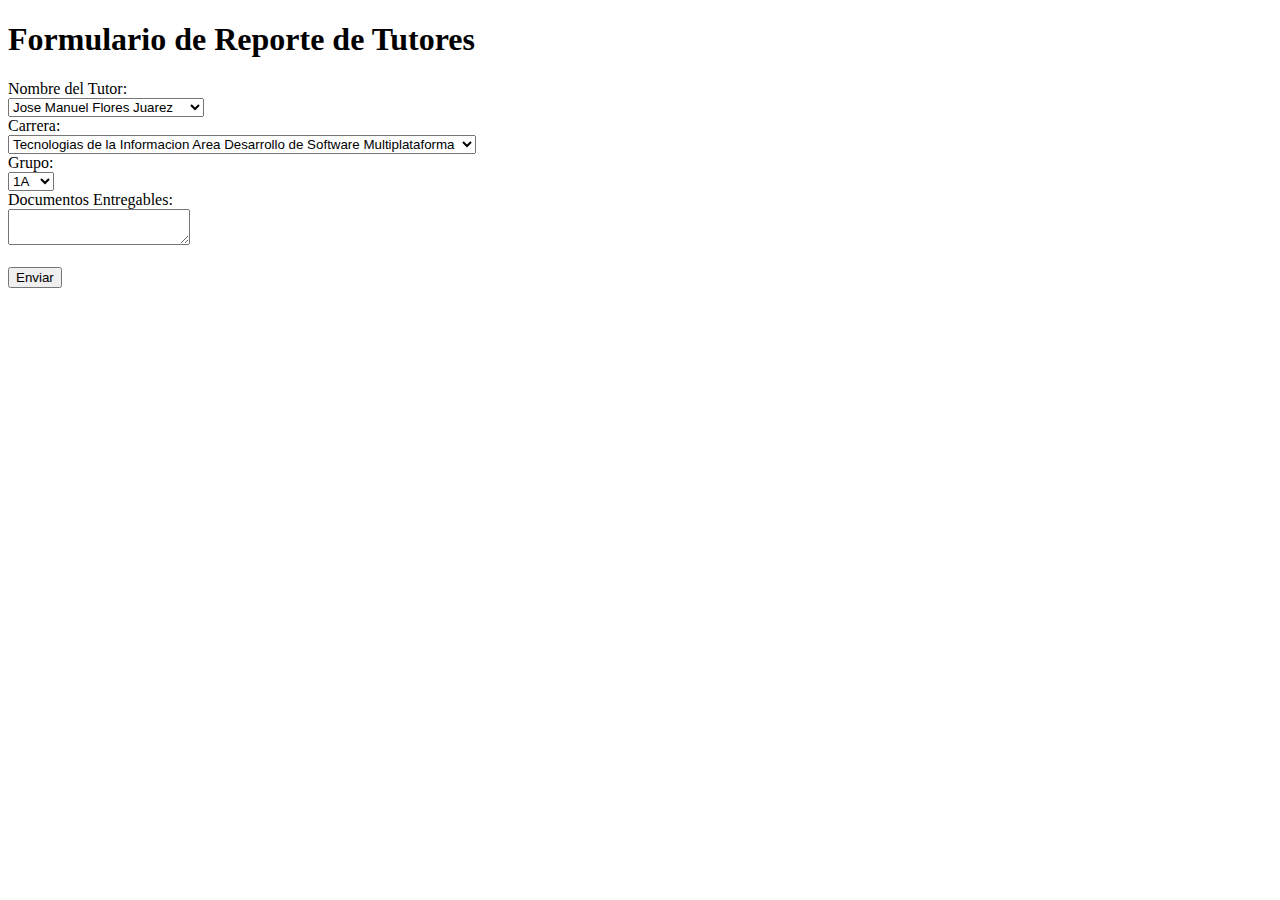
==== templates/index.html @ 7587b701 "first commit" ====
<!DOCTYPE html>
<html lang="en">
<head>
    <meta charset="UTF-8">
    <meta name="viewport" content="width=device-width, initial-scale=1.0">
    <title>Formulario de Reporte de Tutores</title>
</head>
<body>
    <h1>Formulario de Reporte de Tutores</h1>
    <form action="/submit" method="POST">

        
        <label for="tutor">Nombre del Tutor:</label><br>
        <select id="profe" name="Profes">
            <option value="Profe0">Jose Manuel Flores Juarez</option>
            <option value="Profe1">Diana Lizeth Ahuatzi Reyes</option>
            <option value="Profe2">Alfredo Garcia Ruiz</option>
            <option value="Profe3">Elizabeth Cortes Ramos</option>
            <option value="Profe4">Maricela Gress Roldan</option>
            <option value="Profe5">Jose Marin Rugerio Atriano</option>
            <option value="Profe6">Sonia Lopez Rodriguez</option>
            <option value="Profe7">Margarita Lima Esteban</option>
            <option value="Profe8">Juan Gabriel Valencia Muñoz</option>
            <option value="Profe9">Miguel Torreon Hernandez</option>
            <option value="Profe10">Francisco Lopez Briones</option>
            <option value="Profe11">Aldo Giovani Luria Garcia</option>

        </select><br>

        <label for="major">Carrera:</label><br>
        <select id="major" name="major">
            <option value="tsu0">Tecnologias de la Informacion Area Desarrollo de Software Multiplataforma</option>
            <option value="tsu1">Tecnologias de la Informacion Area Infraestructura de Redes Digitales</option>
            <option value="tsu2">Tecnologias de la Informacion Area Entornos Virtuales y Negocios Digitales</option>
            <option value="tsu1">Ingenieria en Desarrollo y Gestion de Software</option>
            <option value="tsu2">Ingenieria en Redes Inteligentes y Ciberseguridad</option>
            <option value="tsu3">Ingenieria en Entornos Virtuales y Negocios Digitales</option>

        </select><br>

        <label for="grupo">Grupo:</label><br>
        <select id="major" name="major">
            <option value="grupo0">1A</option>
            <option value="grupo1">1B</option>
            <option value="grupo2">2A</option>
            <option value="grupo3">2B</option>
            <option value="grupo4">3A</option>
            <option value="grupo5">3B</option>
            <option value="grupo6">4A</option>
            <option value="grupo7">4B</option>
            <option value="grupo8">5A</option>
            <option value="grupo9">5B</option>
            <option value="grupo10">7A</option>
            <option value="grupo11">7B</option>
            <option value="grupo12">8A</option>
            <option value="grupo13">8B</option>
            <option value="grupo14">9A</option>
            <option value="grupo15">9B</option>
            <option value="grupo16">10A</option>
            <option value="grupo16">10B</option>
        </select><br>

        <label for="documentos">Documentos Entregables:</label><br>
        <textarea id="documentos" name="documentos"></textarea><br><br>

        <input type="submit" value="Enviar">
    </form>
</body>
</html>
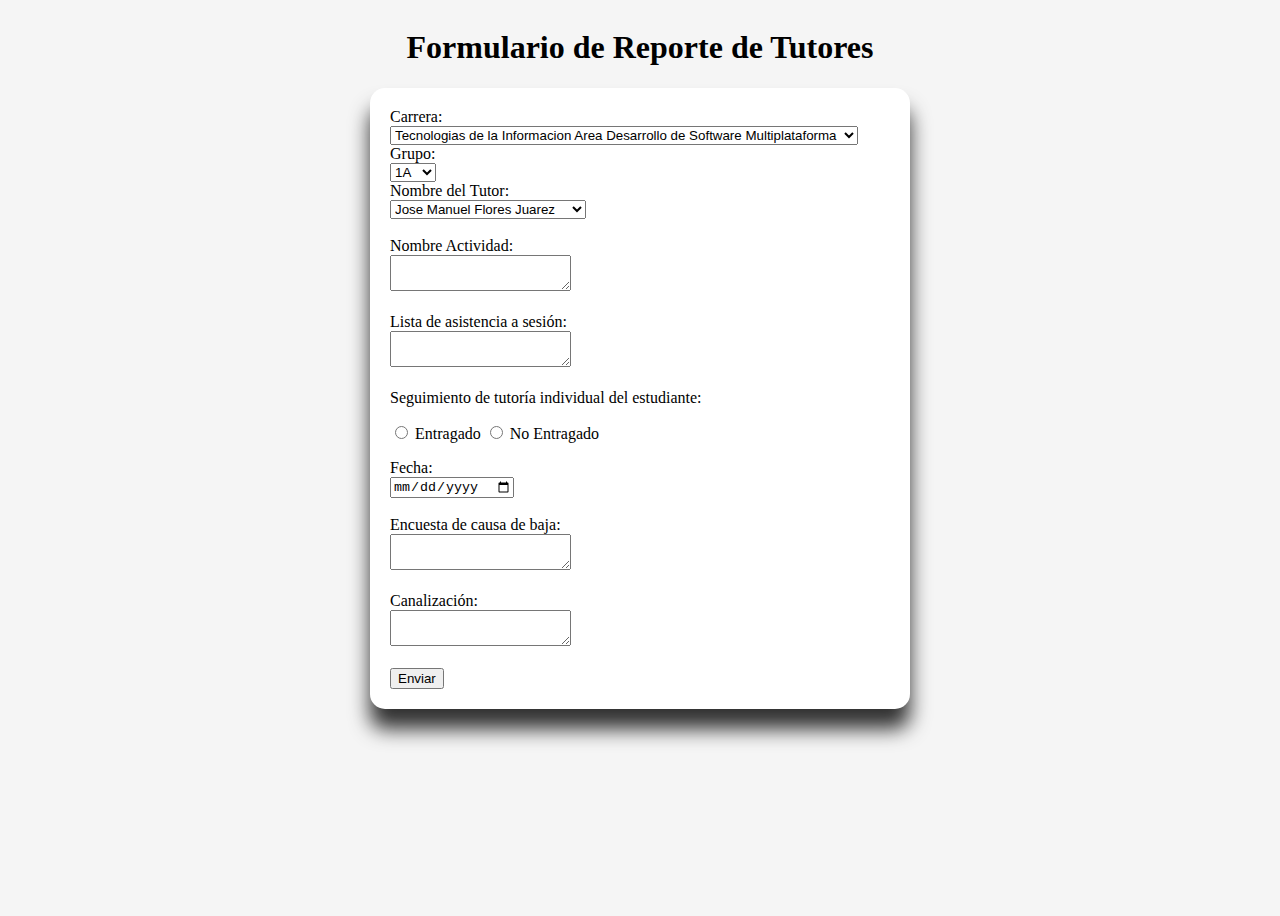
==== commit b9fc6812: "01 adding Data Base and finish form" ====
--- a/templates/index.html
+++ b/templates/index.html
@@ -4,28 +4,34 @@
     <meta charset="UTF-8">
     <meta name="viewport" content="width=device-width, initial-scale=1.0">
     <title>Formulario de Reporte de Tutores</title>
+    <Style>
+        body {
+            display: flex;
+            flex-direction: column;
+            min-height: 100vh;
+            background-color:whitesmoke;
+        }
+        .form-container {
+            background-color: #fff;
+            padding: 20px;
+            border-radius: 15px;
+            max-width: 500px;
+            margin: auto;
+            box-shadow: 0 20px 20px rgba(0, 0, 0, 0.8);
+        }
+
+        .form-container .form-group label {
+            font-weight: bold;
+        }
+    </Style>
 </head>
 <body>
-    <h1>Formulario de Reporte de Tutores</h1>
+    <center>
+        <h1>Formulario de Reporte de Tutores</h1>
+    </center>
     <form action="/submit" method="POST">
+        <div class="form-container">
 
-        
-        <label for="tutor">Nombre del Tutor:</label><br>
-        <select id="profe" name="Profes">
-            <option value="Profe0">Jose Manuel Flores Juarez</option>
-            <option value="Profe1">Diana Lizeth Ahuatzi Reyes</option>
-            <option value="Profe2">Alfredo Garcia Ruiz</option>
-            <option value="Profe3">Elizabeth Cortes Ramos</option>
-            <option value="Profe4">Maricela Gress Roldan</option>
-            <option value="Profe5">Jose Marin Rugerio Atriano</option>
-            <option value="Profe6">Sonia Lopez Rodriguez</option>
-            <option value="Profe7">Margarita Lima Esteban</option>
-            <option value="Profe8">Juan Gabriel Valencia Muñoz</option>
-            <option value="Profe9">Miguel Torreon Hernandez</option>
-            <option value="Profe10">Francisco Lopez Briones</option>
-            <option value="Profe11">Aldo Giovani Luria Garcia</option>
-
-        </select><br>
 
         <label for="major">Carrera:</label><br>
         <select id="major" name="major">
@@ -35,8 +41,8 @@
             <option value="tsu1">Ingenieria en Desarrollo y Gestion de Software</option>
             <option value="tsu2">Ingenieria en Redes Inteligentes y Ciberseguridad</option>
             <option value="tsu3">Ingenieria en Entornos Virtuales y Negocios Digitales</option>
-
-        </select><br>
+        </select>
+        <br>
 
         <label for="grupo">Grupo:</label><br>
         <select id="major" name="major">
@@ -58,12 +64,48 @@
             <option value="grupo15">9B</option>
             <option value="grupo16">10A</option>
             <option value="grupo16">10B</option>
-        </select><br>
+        </select>
+        <br>
 
-        <label for="documentos">Documentos Entregables:</label><br>
+        <label for="tutor">Nombre del Tutor:</label><br>
+        <select id="profe" name="Profes">
+            <option value="Profe0">Jose Manuel Flores Juarez</option>
+            <option value="Profe1">Diana Lizeth Ahuatzi Reyes</option>
+            <option value="Profe2">Alfredo Garcia Ruiz</option>
+            <option value="Profe3">Elizabeth Cortes Ramos</option>
+            <option value="Profe4">Maricela Gress Roldan</option>
+            <option value="Profe5">Jose Marin Rugerio Atriano</option>
+            <option value="Profe6">Sonia Lopez Rodriguez</option>
+            <option value="Profe7">Margarita Lima Esteban</option>
+            <option value="Profe8">Juan Gabriel Valencia Muñoz</option>
+            <option value="Profe9">Miguel Torreon Hernandez</option>
+            <option value="Profe10">Francisco Lopez Briones</option>
+            <option value="Profe11">Aldo Giovani Luria Garcia</option>
+        </select>
+        <br><br>
+
+        <label for="documentos">Nombre Actividad:</label><br>
+        <textarea id="documentos" name="documentos"></textarea><br><br>
+        <label for="documentos">Lista de asistencia a sesión:</label><br>
+        <textarea id="documentos" name="documentos"></textarea><br><br>
+
+        <label for="documentos">Seguimiento de tutoría individual del estudiante:</label><br>
+        <p>
+            <input type="radio" name="hm" value="h"> Entragado
+            <input type="radio" name="hm" value="m"> No Entragado
+        </p>
+
+        <label for="documentos">Fecha:</label><br>
+        <input type="date" name="fecha"><br><br>
+
+        <label for="documentos">Encuesta de causa de baja:</label><br>
+        <textarea id="documentos" name="documentos"></textarea><br><br>
+
+        <label for="documentos">Canalización:</label><br>
         <textarea id="documentos" name="documentos"></textarea><br><br>
 
         <input type="submit" value="Enviar">
+        </div>
     </form>
 </body>
 </html>
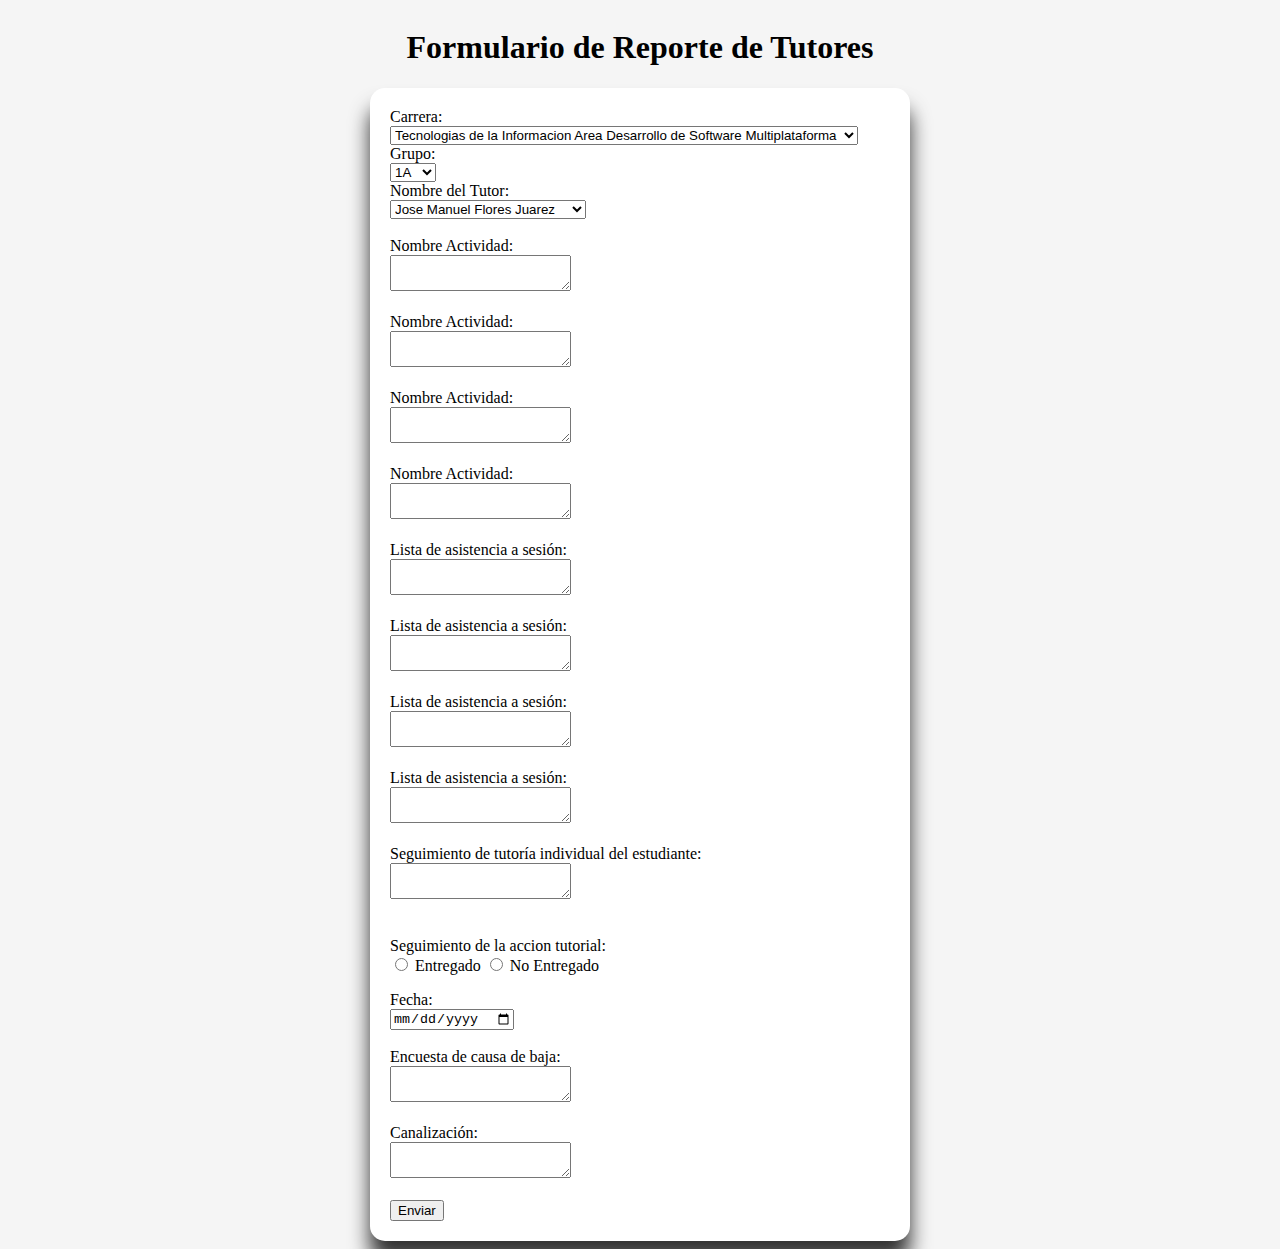
==== commit 6a9b1bb3: "03 Solving DataBase and Adding table" ====
--- a/templates/index.html
+++ b/templates/index.html
@@ -33,19 +33,19 @@
         <div class="form-container">
 
 
-        <label for="major">Carrera:</label><br>
-        <select id="major" name="major">
+        <label for="carrera">Carrera:</label><br>
+        <select id="carrera" name="carrera">
             <option value="tsu0">Tecnologias de la Informacion Area Desarrollo de Software Multiplataforma</option>
             <option value="tsu1">Tecnologias de la Informacion Area Infraestructura de Redes Digitales</option>
             <option value="tsu2">Tecnologias de la Informacion Area Entornos Virtuales y Negocios Digitales</option>
-            <option value="tsu1">Ingenieria en Desarrollo y Gestion de Software</option>
-            <option value="tsu2">Ingenieria en Redes Inteligentes y Ciberseguridad</option>
-            <option value="tsu3">Ingenieria en Entornos Virtuales y Negocios Digitales</option>
+            <option value="tsu3">Ingenieria en Desarrollo y Gestion de Software</option>
+            <option value="tsu4">Ingenieria en Redes Inteligentes y Ciberseguridad</option>
+            <option value="tsu5">Ingenieria en Entornos Virtuales y Negocios Digitales</option>
         </select>
         <br>
 
         <label for="grupo">Grupo:</label><br>
-        <select id="major" name="major">
+        <select id="grupo" name="grupo">
             <option value="grupo0">1A</option>
             <option value="grupo1">1B</option>
             <option value="grupo2">2A</option>
@@ -56,19 +56,21 @@
             <option value="grupo7">4B</option>
             <option value="grupo8">5A</option>
             <option value="grupo9">5B</option>
-            <option value="grupo10">7A</option>
-            <option value="grupo11">7B</option>
-            <option value="grupo12">8A</option>
-            <option value="grupo13">8B</option>
-            <option value="grupo14">9A</option>
-            <option value="grupo15">9B</option>
-            <option value="grupo16">10A</option>
-            <option value="grupo16">10B</option>
+            <option value="grupo10">6A</option>
+            <option value="grupo11">6B</option>
+            <option value="grupo12">7A</option>
+            <option value="grupo13">7B</option>
+            <option value="grupo14">8A</option>
+            <option value="grupo15">8B</option>
+            <option value="grupo16">9A</option>
+            <option value="grupo17">9B</option>
+            <option value="grupo18">10A</option>
+            <option value="grupo19">10B</option>
         </select>
         <br>
 
         <label for="tutor">Nombre del Tutor:</label><br>
-        <select id="profe" name="Profes">
+        <select id="tutor" name="tutor">
             <option value="Profe0">Jose Manuel Flores Juarez</option>
             <option value="Profe1">Diana Lizeth Ahuatzi Reyes</option>
             <option value="Profe2">Alfredo Garcia Ruiz</option>
@@ -86,26 +88,42 @@
 
         <label for="documentos">Nombre Actividad:</label><br>
         <textarea id="documentos" name="documentos"></textarea><br><br>
-        <label for="documentos">Lista de asistencia a sesión:</label><br>
-        <textarea id="documentos" name="documentos"></textarea><br><br>
+        <label for="documentos">Nombre Actividad:</label><br>
+        <textarea id="documentos" name="documentos2"></textarea><br><br>
+        <label for="documentos">Nombre Actividad:</label><br>
+        <textarea id="documentos" name="documentos3"></textarea><br><br>
+        <label for="documentos">Nombre Actividad:</label><br>
+        <textarea id="documentos" name="documentos4"></textarea><br><br>
 
-        <label for="documentos">Seguimiento de tutoría individual del estudiante:</label><br>
+        <label for="asistencia">Lista de asistencia a sesión:</label><br>
+        <textarea id="asistencia" name="asistencia"></textarea><br><br>
+        <label for="asistencia">Lista de asistencia a sesión:</label><br>
+        <textarea id="asistencia" name="asistencia2"></textarea><br><br>
+        <label for="asistencia">Lista de asistencia a sesión:</label><br>
+        <textarea id="asistencia" name="asistencia3"></textarea><br><br>
+        <label for="asistencia">Lista de asistencia a sesión:</label><br>
+        <textarea id="asistencia" name="asistencia4"></textarea><br><br>
+
+        <label for="seguimiento">Seguimiento de tutoría individual del estudiante:</label><br>
+        <textarea id="nombres" name="nombres"></textarea><br><br>
         <p>
-            <input type="radio" name="hm" value="h"> Entragado
-            <input type="radio" name="hm" value="m"> No Entragado
+            <label for="seguimiento">Seguimiento de la accion tutorial:</label><br>
+            <input type="radio" name="seguimiento" value="1"> Entregado
+            <input type="radio" name="seguimiento" value="0"> No Entregado
         </p>
 
-        <label for="documentos">Fecha:</label><br>
+        <label for="fecha">Fecha:</label><br>
         <input type="date" name="fecha"><br><br>
 
-        <label for="documentos">Encuesta de causa de baja:</label><br>
-        <textarea id="documentos" name="documentos"></textarea><br><br>
-
-        <label for="documentos">Canalización:</label><br>
-        <textarea id="documentos" name="documentos"></textarea><br><br>
+        <label for="causa_baja">Encuesta de causa de baja:</label><br>
+        <textarea id="causa_baja" name="causa_baja"></textarea><br><br>
+        
+        <label for="canalizacion">Canalización:</label><br>
+        <textarea id="canalizacion" name="canalizacion"></textarea><br><br>
+        
 
         <input type="submit" value="Enviar">
         </div>
     </form>
 </body>
-</html>
+</html>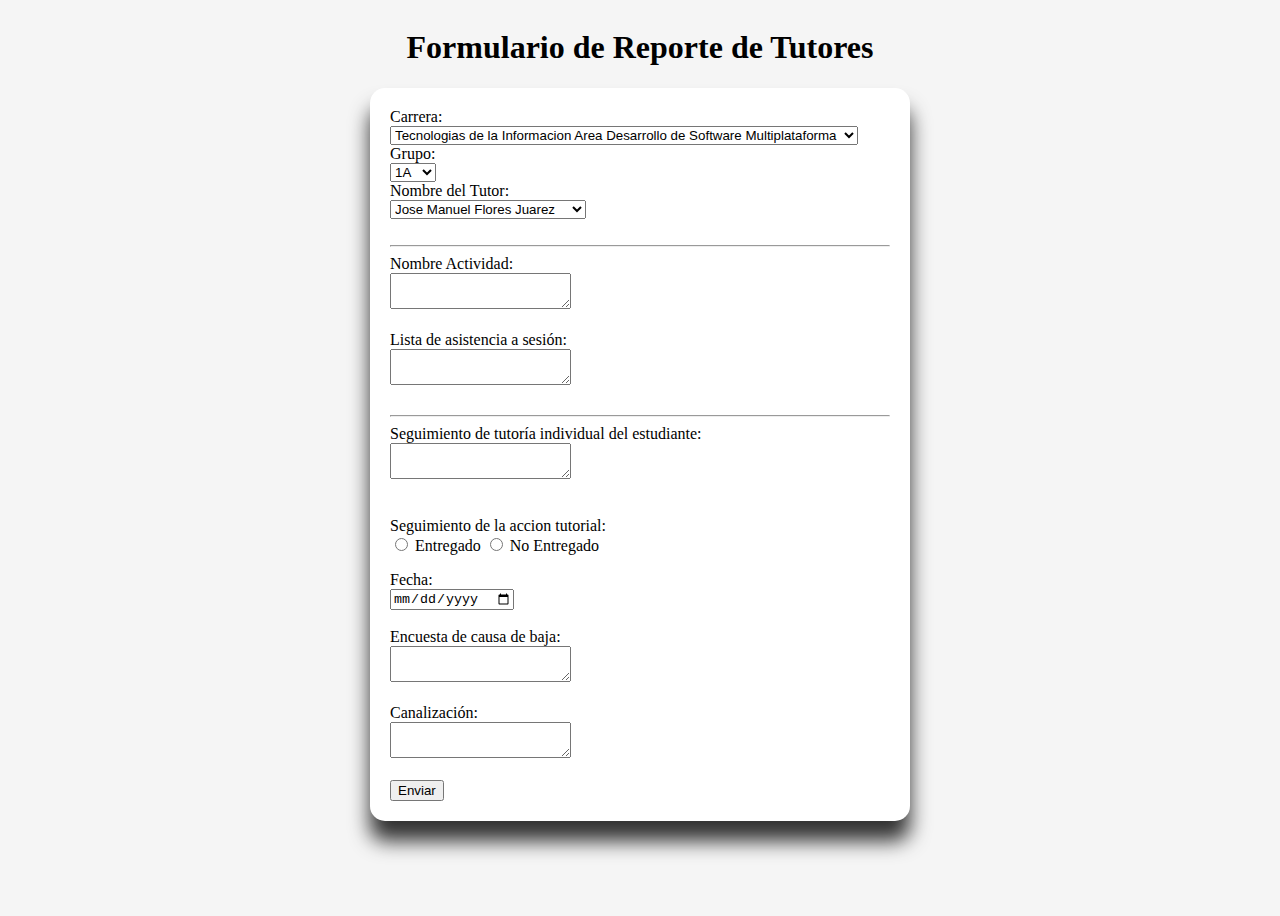
==== commit 20c3d61f: "05 redesign Data Base" ====
--- a/templates/index.html
+++ b/templates/index.html
@@ -86,26 +86,19 @@
         </select>
         <br><br>
 
+        <hr>
+
         <label for="documentos">Nombre Actividad:</label><br>
         <textarea id="documentos" name="documentos"></textarea><br><br>
-        <label for="documentos">Nombre Actividad:</label><br>
-        <textarea id="documentos" name="documentos2"></textarea><br><br>
-        <label for="documentos">Nombre Actividad:</label><br>
-        <textarea id="documentos" name="documentos3"></textarea><br><br>
-        <label for="documentos">Nombre Actividad:</label><br>
-        <textarea id="documentos" name="documentos4"></textarea><br><br>
 
         <label for="asistencia">Lista de asistencia a sesión:</label><br>
         <textarea id="asistencia" name="asistencia"></textarea><br><br>
-        <label for="asistencia">Lista de asistencia a sesión:</label><br>
-        <textarea id="asistencia" name="asistencia2"></textarea><br><br>
-        <label for="asistencia">Lista de asistencia a sesión:</label><br>
-        <textarea id="asistencia" name="asistencia3"></textarea><br><br>
-        <label for="asistencia">Lista de asistencia a sesión:</label><br>
-        <textarea id="asistencia" name="asistencia4"></textarea><br><br>
+
+        <hr>
 
         <label for="seguimiento">Seguimiento de tutoría individual del estudiante:</label><br>
         <textarea id="nombres" name="nombres"></textarea><br><br>
+
         <p>
             <label for="seguimiento">Seguimiento de la accion tutorial:</label><br>
             <input type="radio" name="seguimiento" value="1"> Entregado
@@ -117,10 +110,9 @@
 
         <label for="causa_baja">Encuesta de causa de baja:</label><br>
         <textarea id="causa_baja" name="causa_baja"></textarea><br><br>
-        
+
         <label for="canalizacion">Canalización:</label><br>
         <textarea id="canalizacion" name="canalizacion"></textarea><br><br>
-        
 
         <input type="submit" value="Enviar">
         </div>
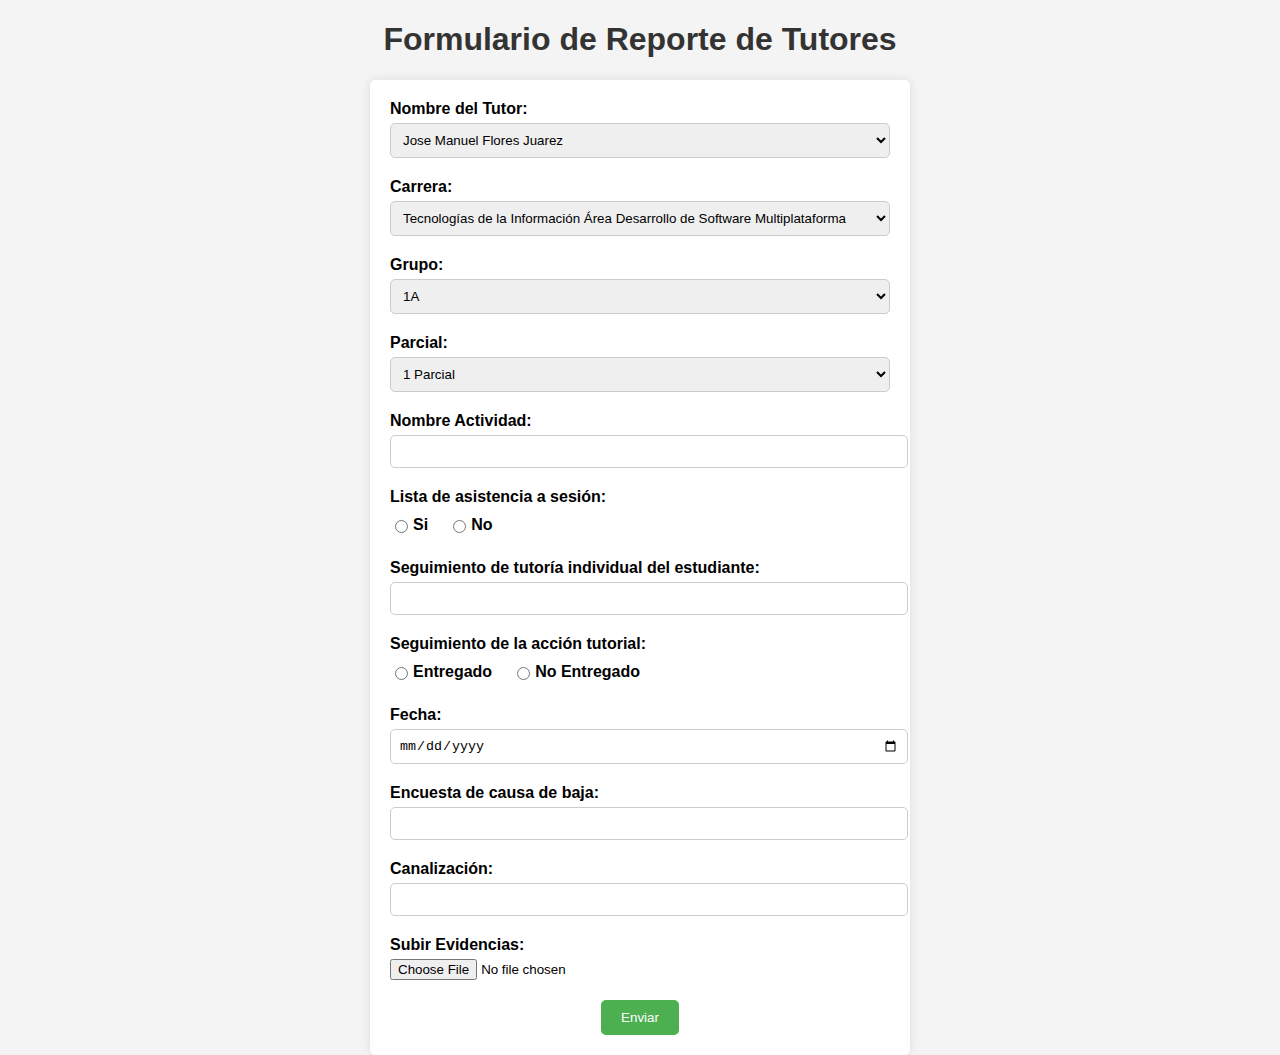
==== commit a55fc137: "Form Updates" ====
--- a/templates/index.html
+++ b/templates/index.html
@@ -4,26 +4,7 @@
     <meta charset="UTF-8">
     <meta name="viewport" content="width=device-width, initial-scale=1.0">
     <title>Formulario de Reporte de Tutores</title>
-    <Style>
-        body {
-            display: flex;
-            flex-direction: column;
-            min-height: 100vh;
-            background-color:whitesmoke;
-        }
-        .form-container {
-            background-color: #fff;
-            padding: 20px;
-            border-radius: 15px;
-            max-width: 500px;
-            margin: auto;
-            box-shadow: 0 20px 20px rgba(0, 0, 0, 0.8);
-        }
-
-        .form-container .form-group label {
-            font-weight: bold;
-        }
-    </Style>
+    <link rel="stylesheet" href="../static/css/styles.css">
 </head>
 <body>
     <center>
@@ -32,90 +13,127 @@
     <form action="/submit" method="POST">
         <div class="form-container">
 
+            <div class="form-group">
+                <label for="tutor">Nombre del Tutor:</label>
+                <select id="tutor" name="tutor" required>
+                    <option value="Jose Manuel Flores Juarez">Jose Manuel Flores Juarez</option>
+                    <option value="Diana Lizeth Ahuatzi Reyes">Diana Lizeth Ahuatzi Reyes</option>
+                    <option value="Alfredo Garcia Ruiz">Alfredo Garcia Ruiz</option>
+                    <option value="Elizabeth Cortes Ramos">Elizabeth Cortes Ramos</option>
+                    <option value="Maricela Gress Roldan">Maricela Gress Roldan</option>
+                    <option value="Jose Marin Rugerio Atriano">Jose Marin Rugerio Atriano</option>
+                    <option value="Sonia Lopez Rodriguez">Sonia Lopez Rodriguez</option>
+                    <option value="Margarita Lima Esteban">Margarita Lima Esteban</option>
+                    <option value="Juan Gabriel Valencia Muñoz">Juan Gabriel Valencia Muñoz</option>
+                    <option value="Miguel Torreon Hernandez">Miguel Torreon Hernandez</option>
+                    <option value="Francisco Lopez Briones">Francisco Lopez Briones</option>
+                    <option value="Aldo Giovani Luria Garcia">Aldo Giovani Luria Garcia</option>
+                </select>
+            </div>
 
-        <label for="carrera">Carrera:</label><br>
-        <select id="carrera" name="carrera">
-            <option value="tsu0">Tecnologias de la Informacion Area Desarrollo de Software Multiplataforma</option>
-            <option value="tsu1">Tecnologias de la Informacion Area Infraestructura de Redes Digitales</option>
-            <option value="tsu2">Tecnologias de la Informacion Area Entornos Virtuales y Negocios Digitales</option>
-            <option value="tsu3">Ingenieria en Desarrollo y Gestion de Software</option>
-            <option value="tsu4">Ingenieria en Redes Inteligentes y Ciberseguridad</option>
-            <option value="tsu5">Ingenieria en Entornos Virtuales y Negocios Digitales</option>
-        </select>
-        <br>
+            <div class="form-group">
+                <label for="carrera">Carrera:</label>
+                <select id="carrera" name="carrera" required>
+                    <option value="tsu0">Tecnologías de la Información Área Desarrollo de Software Multiplataforma</option>
+                    <option value="tsu1">Tecnologías de la Información Área Infraestructura de Redes Digitales</option>
+                    <option value="tsu2">Tecnologías de la Información Área Entornos Virtuales y Negocios Digitales</option>
+                    <option value="tsu3">Ingeniería en Desarrollo y Gestión de Software</option>
+                    <option value="tsu4">Ingeniería en Redes Inteligentes y Ciberseguridad</option>
+                    <option value="tsu5">Ingeniería en Entornos Virtuales y Negocios Digitales</option>
+                </select>
+            </div>
 
-        <label for="grupo">Grupo:</label><br>
-        <select id="grupo" name="grupo">
-            <option value="grupo0">1A</option>
-            <option value="grupo1">1B</option>
-            <option value="grupo2">2A</option>
-            <option value="grupo3">2B</option>
-            <option value="grupo4">3A</option>
-            <option value="grupo5">3B</option>
-            <option value="grupo6">4A</option>
-            <option value="grupo7">4B</option>
-            <option value="grupo8">5A</option>
-            <option value="grupo9">5B</option>
-            <option value="grupo10">6A</option>
-            <option value="grupo11">6B</option>
-            <option value="grupo12">7A</option>
-            <option value="grupo13">7B</option>
-            <option value="grupo14">8A</option>
-            <option value="grupo15">8B</option>
-            <option value="grupo16">9A</option>
-            <option value="grupo17">9B</option>
-            <option value="grupo18">10A</option>
-            <option value="grupo19">10B</option>
-        </select>
-        <br>
+            <div class="form-group">
+                <label for="grupo">Grupo:</label>
+                <select id="grupo" name="grupo" required>
+                    <option value="1A">1A</option>
+                    <option value="1B">1B</option>
+                    <option value="2A">2A</option>
+                    <option value="2B">2B</option>
+                    <option value="3A">3A</option>
+                    <option value="3B">3B</option>
+                    <option value="4A">4A</option>
+                    <option value="4B">4B</option>
+                    <option value="5A">5A</option>
+                    <option value="5B">5B</option>
+                    <option value="6A">6A</option>
+                    <option value="6B">6B</option>
+                    <option value="7A">7A</option>
+                    <option value="7B">7B</option>
+                    <option value="8A">8A</option>
+                    <option value="8B">8B</option>
+                    <option value="9A">9A</option>
+                    <option value="9B">9B</option>
+                    <option value="10A">10A</option>
+                    <option value="10B">10B</option>
+                </select>
+            </div>
 
-        <label for="tutor">Nombre del Tutor:</label><br>
-        <select id="tutor" name="tutor">
-            <option value="Profe0">Jose Manuel Flores Juarez</option>
-            <option value="Profe1">Diana Lizeth Ahuatzi Reyes</option>
-            <option value="Profe2">Alfredo Garcia Ruiz</option>
-            <option value="Profe3">Elizabeth Cortes Ramos</option>
-            <option value="Profe4">Maricela Gress Roldan</option>
-            <option value="Profe5">Jose Marin Rugerio Atriano</option>
-            <option value="Profe6">Sonia Lopez Rodriguez</option>
-            <option value="Profe7">Margarita Lima Esteban</option>
-            <option value="Profe8">Juan Gabriel Valencia Muñoz</option>
-            <option value="Profe9">Miguel Torreon Hernandez</option>
-            <option value="Profe10">Francisco Lopez Briones</option>
-            <option value="Profe11">Aldo Giovani Luria Garcia</option>
-        </select>
-        <br><br>
+            <div class="form-group">
+                <label for="tutor">Parcial:</label>
+                <select id="tutor" name="tutor" required>
+                    <option value="1parcial">1 Parcial</option>
+                    <option value="2parcial">2 Parcial</option>
+                    <option value="3parcial">3 Parcial</option>
+                    <option value="4parcial">4 Parcial</option>
+                </select>
+            </div>
 
-        <hr>
+            <div class="form-group">
+                <label for="actividad">Nombre Actividad:</label>
+                <input type="text" id="actividad" name="actividad" required>
+            </div>
 
-        <label for="documentos">Nombre Actividad:</label><br>
-        <textarea id="documentos" name="documentos"></textarea><br><br>
+            <div class="form-group">
+                <label for="asistencia">Lista de asistencia a sesión:</label>
+                <div class="radio-group">
+                    <input type="radio" id="si" name="asistencia" value="1" required>
+                    <label for="si">Si</label>
+                    <input type="radio" id="no" name="asistencia" value="0" required>
+                    <label for="no">No</label>
+                </div>
+            </div>
 
-        <label for="asistencia">Lista de asistencia a sesión:</label><br>
-        <textarea id="asistencia" name="asistencia"></textarea><br><br>
+            <div class="form-group">
+                <label for="seguimiento_individual">Seguimiento de tutoría individual del estudiante:</label>
+                <input type="text" id="seguimiento_individual" name="seguimiento_individual" required>
+            </div>
 
-        <hr>
+            <div class="form-group">
+                <label for="accion_tutorial">Seguimiento de la acción tutorial:</label>
+                <div class="radio-group">
+                    <input type="radio" id="entregado" name="accion_tutorial" value="1" required>
+                    <label for="entregado">Entregado</label>
+                    <input type="radio" id="no_entregado" name="accion_tutorial" value="0" required>
+                    <label for="no_entregado">No Entregado</label>
+                </div>
+            </div>
 
-        <label for="seguimiento">Seguimiento de tutoría individual del estudiante:</label><br>
-        <textarea id="nombres" name="nombres"></textarea><br><br>
+            <div class="form-group">
+                <label for="fecha">Fecha:</label>
+                <input type="date" id="fecha" name="fecha" required>
+            </div>
 
-        <p>
-            <label for="seguimiento">Seguimiento de la accion tutorial:</label><br>
-            <input type="radio" name="seguimiento" value="1"> Entregado
-            <input type="radio" name="seguimiento" value="0"> No Entregado
-        </p>
+            <div class="form-group">
+                <label for="causa_baja">Encuesta de causa de baja:</label>
+                <input type="text" id="causa_baja" name="causa_baja">
+            </div>
 
-        <label for="fecha">Fecha:</label><br>
-        <input type="date" name="fecha"><br><br>
+            <div class="form-group">
+                <label for="canalizacion">Canalización:</label>
+                <input type="text" id="canalizacion" name="canalizacion">
+            </div>
 
-        <label for="causa_baja">Encuesta de causa de baja:</label><br>
-        <textarea id="causa_baja" name="causa_baja"></textarea><br><br>
+            <div class="form-group">
+                <label for="file">Subir Evidencias:</label>
+                <input type="file" id="file" name="file" accept=".pdf, .doc, .docx, .txt">
+            </div>
 
-        <label for="canalizacion">Canalización:</label><br>
-        <textarea id="canalizacion" name="canalizacion"></textarea><br><br>
+            <div class="button">
+                <input type="submit" value="Enviar">
+            </div>
 
-        <input type="submit" value="Enviar">
         </div>
     </form>
 </body>
-</html>+</html>
--- a/static/css/styles.css
+++ b/static/css/styles.css
@@ -0,0 +1,85 @@
+/* Estilos generales */
+body {
+    font-family: Arial, sans-serif;
+    background-color: #f4f4f4;
+    margin: 0;
+    padding: 0;
+}
+
+.form-container {
+    max-width: 500px;
+    margin: 0 auto;
+    background-color: #fff;
+    padding: 20px;
+    border-radius: 5px;
+    box-shadow: 0 0 10px rgba(0, 0, 0, 0.1);
+}
+
+h1 {
+    text-align: center;
+    color: #333;
+}
+
+.form-group {
+    margin-bottom: 20px;
+}
+
+label {
+    font-weight: bold;
+    display: block;
+    margin-bottom: 5px;
+}
+
+input[type="text"],
+input[type="date"],
+select {
+    width: 100%;
+    padding: 8px;
+    border-radius: 5px;
+    border: 1px solid #ccc;
+}
+
+input[type="radio"] {
+    margin-right: 5px;
+}
+
+/* Centrar el formulario */
+.center {
+    display: flex;
+    justify-content: center;
+}
+
+/* Estilos específicos para los radios */
+.radio-group label {
+    margin-right: 20px;
+    margin-top: 5px;
+}
+
+.radio-group {
+    display: flex;
+    align-items: center;
+}
+
+.radio-group input[type="radio"] {
+    margin-right: 5px;
+}
+
+.button {
+    display: flex;
+    justify-content: center;
+    margin-top: 20px;
+}
+
+.button input[type="submit"] {
+    background-color: #4CAF50;
+    color: white;
+    padding: 10px 20px;
+    border: none;
+    border-radius: 5px;
+    cursor: pointer;
+    transition: background-color 0.3s ease;
+}
+
+.button input[type="submit"]:hover {
+    background-color: #45a049;
+}
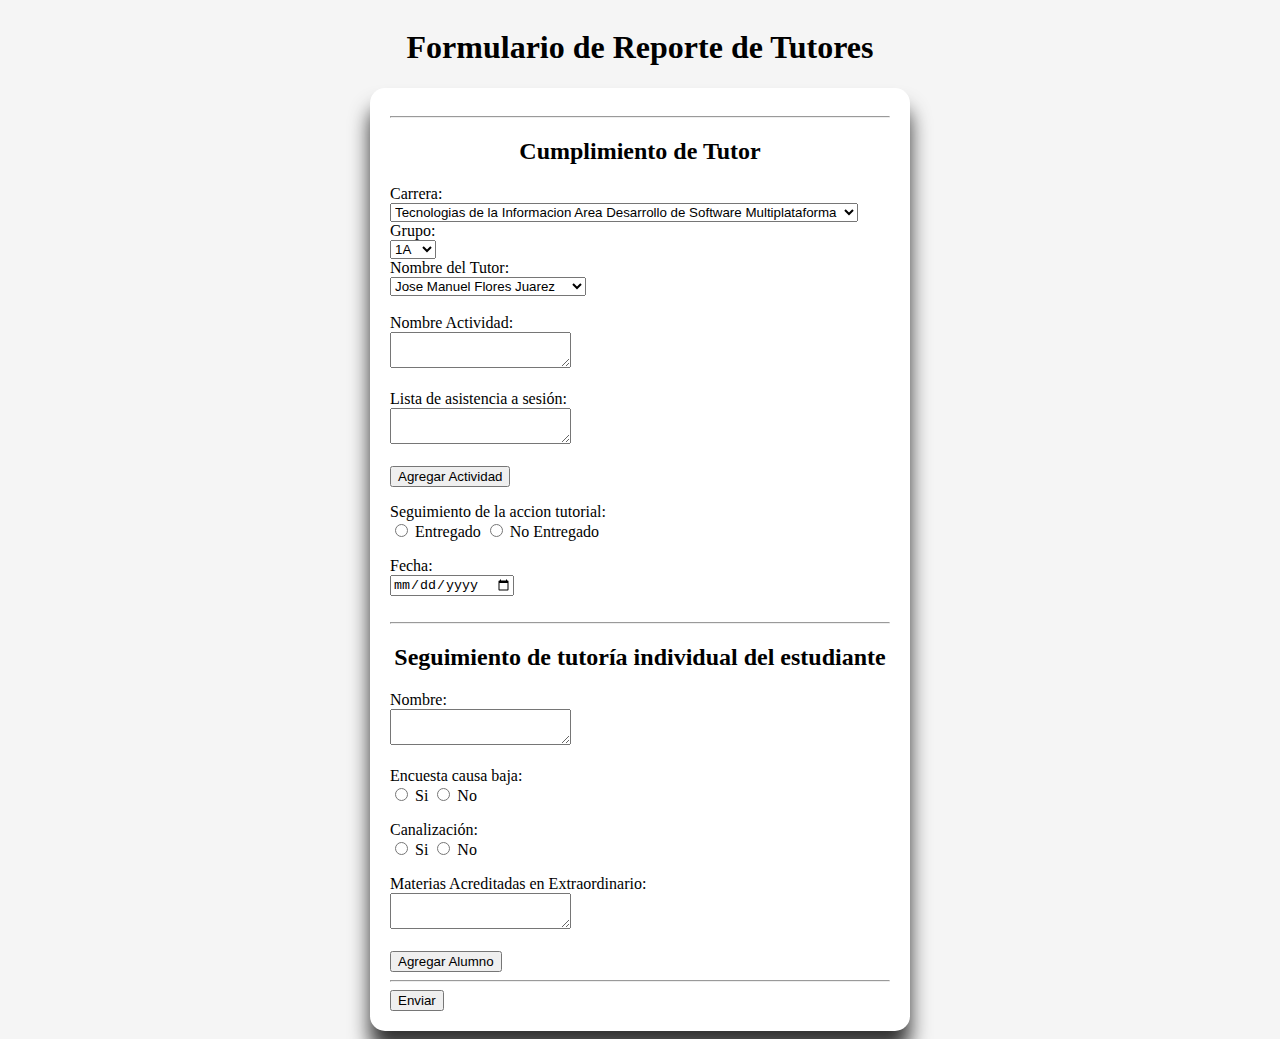
==== commit 561de38a: "07 Adding dinamict form" ====
--- a/templates/index.html
+++ b/templates/index.html
@@ -1,4 +1,297 @@
 <!DOCTYPE html>
+<html lang="en">
+<head>
+    <meta charset="UTF-8">
+    <meta name="viewport" content="width=device-width, initial-scale=1.0">
+    <title>Formulario de Reporte de Tutores</title>
+    <style>
+        body {
+            display: flex;
+            flex-direction: column;
+            min-height: 100vh;
+            background-color:whitesmoke;
+        }
+        .form-container {
+            background-color: #fff;
+            padding: 20px;
+            border-radius: 15px;
+            max-width: 500px;
+            margin: auto;
+            box-shadow: 0 20px 20px rgba(0, 0, 0, 0.8);
+        }
+
+        .form-container .form-group label {
+            font-weight: bold;
+        }
+    </style>
+</head>
+<body>
+    <center>
+        <h1>Formulario de Reporte de Tutores</h1>
+    </center>
+    <form action="/submit" method="POST">
+        <div class="form-container">
+            <hr>
+            <center>
+                <h2>Cumplimiento de Tutor</h2>
+            </center>
+            <label for="carrera">Carrera:</label><br>
+            <select id="carrera" name="carrera">
+                <option value="tsu0">Tecnologias de la Informacion Area Desarrollo de Software Multiplataforma</option>
+                <option value="tsu1">Tecnologias de la Informacion Area Infraestructura de Redes Digitales</option>
+                <option value="tsu2">Tecnologias de la Informacion Area Entornos Virtuales y Negocios Digitales</option>
+                <option value="tsu3">Ingenieria en Desarrollo y Gestion de Software</option>
+                <option value="tsu4">Ingenieria en Redes Inteligentes y Ciberseguridad</option>
+                <option value="tsu5">Ingenieria en Entornos Virtuales y Negocios Digitales</option>
+            </select>
+            <br>
+
+            <label for="grupo">Grupo:</label><br>
+            <select id="grupo" name="grupo">
+                <option value="grupo0">1A</option>
+                <option value="grupo1">1B</option>
+                <option value="grupo2">2A</option>
+                <option value="grupo3">2B</option>
+                <option value="grupo4">3A</option>
+                <option value="grupo5">3B</option>
+                <option value="grupo6">4A</option>
+                <option value="grupo7">4B</option>
+                <option value="grupo8">5A</option>
+                <option value="grupo9">5B</option>
+                <option value="grupo10">6A</option>
+                <option value="grupo11">6B</option>
+                <option value="grupo12">7A</option>
+                <option value="grupo13">7B</option>
+                <option value="grupo14">8A</option>
+                <option value="grupo15">8B</option>
+                <option value="grupo16">9A</option>
+                <option value="grupo17">9B</option>
+                <option value="grupo18">10A</option>
+                <option value="grupo19">10B</option>
+            </select>
+            <br>
+
+            <label for="tutor">Nombre del Tutor:</label><br>
+            <select id="tutor" name="tutor">
+                <option value="Profe0">Jose Manuel Flores Juarez</option>
+                <option value="Profe1">Diana Lizeth Ahuatzi Reyes</option>
+                <option value="Profe2">Alfredo Garcia Ruiz</option>
+                <option value="Profe3">Elizabeth Cortes Ramos</option>
+                <option value="Profe4">Maricela Gress Roldan</option>
+                <option value="Profe5">Jose Marin Rugerio Atriano</option>
+                <option value="Profe6">Sonia Lopez Rodriguez</option>
+                <option value="Profe7">Margarita Lima Esteban</option>
+                <option value="Profe8">Juan Gabriel Valencia Muñoz</option>
+                <option value="Profe9">Miguel Torreon Hernandez</option>
+                <option value="Profe10">Francisco Lopez Briones</option>
+                <option value="Profe11">Aldo Giovani Luria Garcia</option>
+            </select>
+            <br><br>
+
+            <div id="actividades-container">
+                <div class="actividad-item">
+                    <label for="documentos">Nombre Actividad:</label><br>
+                    <textarea id="documentos" name="documentos[]"></textarea><br><br>
+
+                    <label for="asistencia">Lista de asistencia a sesión:</label><br>
+                    <textarea id="asistencia" name="asistencia[]"></textarea><br><br>
+                </div>
+            </div>
+
+            <button type="button" onclick="addActividad()">Agregar Actividad</button>
+
+            <p></p>
+            <label for="seguimiento">Seguimiento de la accion tutorial:</label><br>
+            <input type="radio" name="seguimiento" value="1"> Entregado
+            <input type="radio" name="seguimiento" value="0"> No Entregado
+            </p>
+            <label for="fecha">Fecha:</label><br>
+            <input type="date" name="fecha"><br><br>
+
+            <hr>
+
+            <center>
+                <h2>Seguimiento de tutoría individual del estudiante</h2>
+            </center>
+
+            <div id="nombres-container">
+                <div>
+                    <label for="seguimiento">Nombre:</label><br>
+                    <textarea id="nombres" name="nombres[]"></textarea><br><br>
+
+                    <label for="seguimiento">Encuesta causa baja:</label><br>
+                    <input type="radio" name="baja[]" value="1"> Si
+                    <input type="radio" name="baja[]" value="0"> No
+
+                    <p></p>
+
+                    <label for="seguimiento">Canalización:</label><br>
+                    <input type="radio" name="canalizacion[]" value="1"> Si
+                    <input type="radio" name="canalizacion[]" value="0"> No
+                    <p></p>
+
+                    <label for="seguimiento">Materias Acreditadas en Extraordinario:</label><br>
+                    <textarea id="nombres" name="materias[]"></textarea><br><br>
+                </div>
+            </div>
+
+            <button type="button" onclick="addAlumno()">Agregar Alumno</button>
+            <hr>
+
+            <input type="submit" value="Enviar">
+        </div>
+    </form>
+
+    <script>
+        let actividadCount = 1;
+
+        function addActividad() {
+            const container = document.getElementById('actividades-container');
+
+            const div = document.createElement('div');
+            div.classList.add('actividad-item');
+
+            const labelNombreActividad = document.createElement('label');
+            labelNombreActividad.setAttribute('for', `documentos${actividadCount}`);
+            labelNombreActividad.textContent = 'Nombre Actividad:';
+            div.appendChild(labelNombreActividad);
+            div.appendChild(document.createElement('br'));
+
+            const textareaNombreActividad = document.createElement('textarea');
+            textareaNombreActividad.setAttribute('id', `documentos${actividadCount}`);
+            textareaNombreActividad.setAttribute('name', 'documentos[]');
+            div.appendChild(textareaNombreActividad);
+            div.appendChild(document.createElement('br'));
+            div.appendChild(document.createElement('br'));
+
+            const labelAsistencia = document.createElement('label');
+            labelAsistencia.setAttribute('for', `asistencia${actividadCount}`);
+            labelAsistencia.textContent = 'Lista de asistencia a sesión:';
+            div.appendChild(labelAsistencia);
+            div.appendChild(document.createElement('br'));
+
+            const textareaAsistencia = document.createElement('textarea');
+            textareaAsistencia.setAttribute('id', `asistencia${actividadCount}`);
+            textareaAsistencia.setAttribute('name', 'asistencia[]');
+            div.appendChild(textareaAsistencia);
+            div.appendChild(document.createElement('br'));
+            div.appendChild(document.createElement('br'));
+
+            container.appendChild(div);
+
+            actividadCount++;
+        }
+    </script>
+    <script>
+        let alumnoCount = 1;
+    
+        function addAlumno() {
+            const container = document.getElementById('nombres-container');
+    
+            const div = document.createElement('div');
+            div.classList.add('form-group');
+    
+            const labelNombre = document.createElement('label');
+            labelNombre.setAttribute('for', `nombres${alumnoCount}`);
+            labelNombre.textContent = 'Nombre:';
+            div.appendChild(labelNombre);
+    
+            const textareaNombre = document.createElement('textarea');
+            textareaNombre.setAttribute('id', `nombres${alumnoCount}`);
+            textareaNombre.setAttribute('name', 'nombres[]');
+            div.appendChild(textareaNombre);
+            div.appendChild(document.createElement('br'));
+            div.appendChild(document.createElement('br'));
+    
+            const labelBaja = document.createElement('label');
+            labelBaja.setAttribute('for', `baja${alumnoCount}`);
+            labelBaja.textContent = 'Encuesta causa baja:';
+            div.appendChild(labelBaja);
+            div.appendChild(document.createElement('br'));
+    
+            const radioBajaSi = document.createElement('input');
+            radioBajaSi.setAttribute('type', 'radio');
+            radioBajaSi.setAttribute('name', `baja${alumnoCount}`);
+            radioBajaSi.setAttribute('value', '1');
+            radioBajaSi.textContent = ' Si';
+            div.appendChild(radioBajaSi);
+            div.appendChild(document.createTextNode(' Si'));
+    
+            const radioBajaNo = document.createElement('input');
+            radioBajaNo.setAttribute('type', 'radio');
+            radioBajaNo.setAttribute('name', `baja${alumnoCount}`);
+            radioBajaNo.setAttribute('value', '0');
+            radioBajaNo.textContent = ' No';
+            div.appendChild(radioBajaNo);
+            div.appendChild(document.createTextNode(' No'));
+    
+            div.appendChild(document.createElement('p'));
+    
+            const labelCanalizacion = document.createElement('label');
+            labelCanalizacion.setAttribute('for', `canalizacion${alumnoCount}`);
+            labelCanalizacion.textContent = 'Canalización:';
+            div.appendChild(labelCanalizacion);
+            div.appendChild(document.createElement('br'));
+    
+            const radioCanalizacionSi = document.createElement('input');
+            radioCanalizacionSi.setAttribute('type', 'radio');
+            radioCanalizacionSi.setAttribute('name', `canalizacion${alumnoCount}`);
+            radioCanalizacionSi.setAttribute('value', '1');
+            radioCanalizacionSi.textContent = ' Si';
+            div.appendChild(radioCanalizacionSi);
+            div.appendChild(document.createTextNode(' Si'));
+    
+            const radioCanalizacionNo = document.createElement('input');
+            radioCanalizacionNo.setAttribute('type', 'radio');
+            radioCanalizacionNo.setAttribute('name', `canalizacion${alumnoCount}`);
+            radioCanalizacionNo.setAttribute('value', '0');
+            radioCanalizacionNo.textContent = ' No';
+            div.appendChild(radioCanalizacionNo);
+            div.appendChild(document.createTextNode(' No'));
+    
+            div.appendChild(document.createElement('p'));
+    
+            // Agregar campo para Materias Acreditadas en Extraordinario
+            const labelMaterias = document.createElement('label');
+            labelMaterias.setAttribute('for', `materias${alumnoCount}`);
+            labelMaterias.textContent = 'Materias Acreditadas en Extraordinario:';
+            div.appendChild(labelMaterias);
+    
+            const textareaMaterias = document.createElement('textarea');
+            textareaMaterias.setAttribute('id', `materias${alumnoCount}`);
+            textareaMaterias.setAttribute('name', 'materias[]');
+            div.appendChild(textareaMaterias);
+            div.appendChild(document.createElement('br'));
+            div.appendChild(document.createElement('br'));
+    
+            container.appendChild(div);
+    
+            alumnoCount++;
+        }
+    </script>
+</script>
+    <!-- <script>
+        function addAlumno() {
+            const container = document.getElementById('nombres-container');
+            const newActividad = document.createElement('div');
+            newActividad.classList.add('actividad-item');
+            newActividad.innerHTML = `
+                <label for="documentos">Nombre Actividad:</label><br>
+                <textarea id="documentos" name="documentos[]"></textarea><br><br>
+
+                <label for="asistencia">Lista de asistencia a sesión:</label><br>
+                <textarea id="asistencia" name="asistencia[]"></textarea><br><br>
+            `;
+            container.appendChild(newActividad);
+        }
+    </script> -->
+</body>
+</html>
+
+
+
+
+<!-- <!DOCTYPE html>
 <html lang="en">
 <head>
     <meta charset="UTF-8">
@@ -136,4 +429,4 @@
         </div>
     </form>
 </body>
-</html>
+</html> -->
